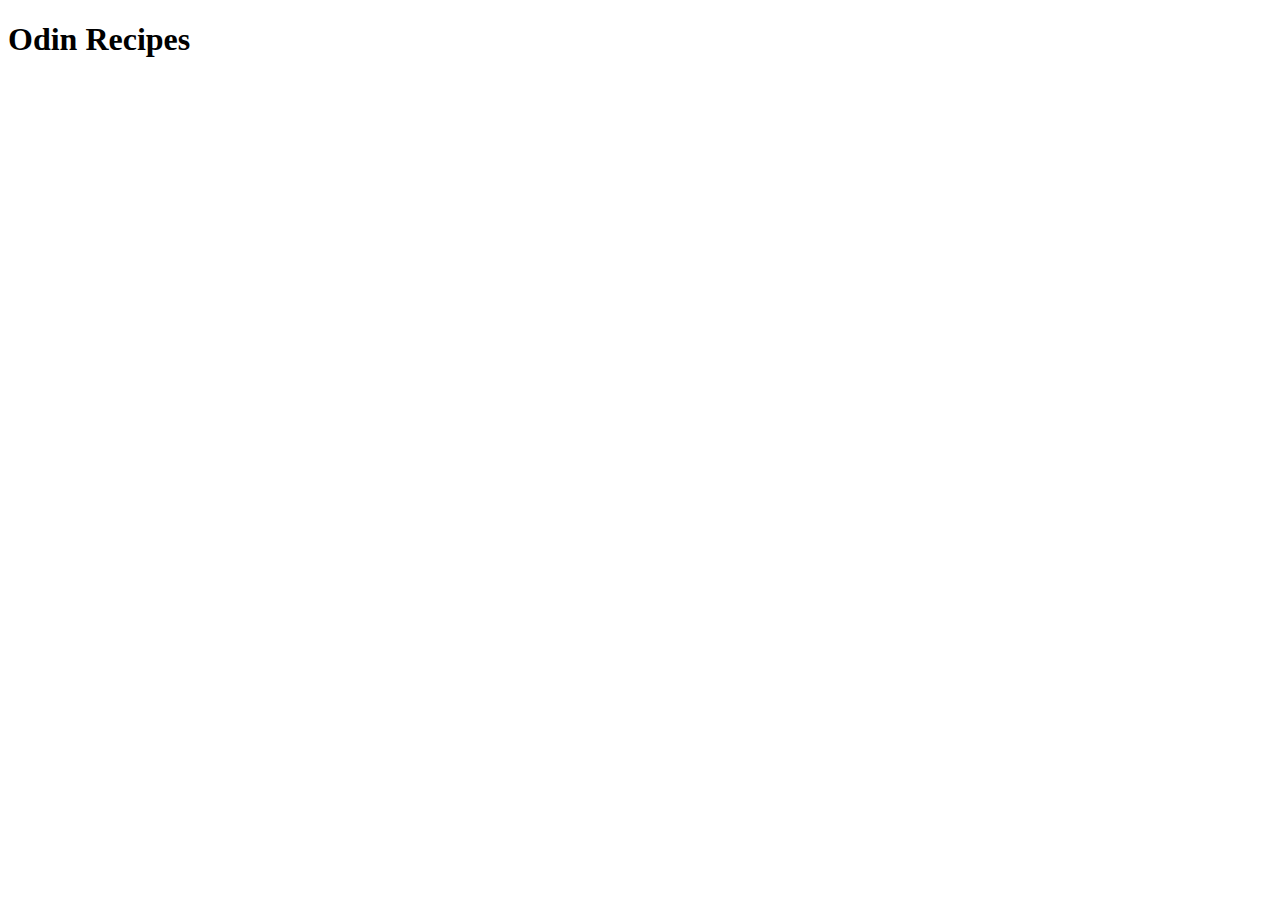
==== index.html @ 1116b047 "added boilerplate index.html with title and h1, then made ../recipes/peanut-butter-jelly-sandwich.ht" ====
<!DOCTYPE html>

<html lang="en">
  <head>
    <meta charset="UTF-8">
    <title>
      Main | Project: Recipes | Odin Project Lesson
    </title>

  </head>

  <body>
    <h1>Odin Recipes</h1>



  </body>
</html>
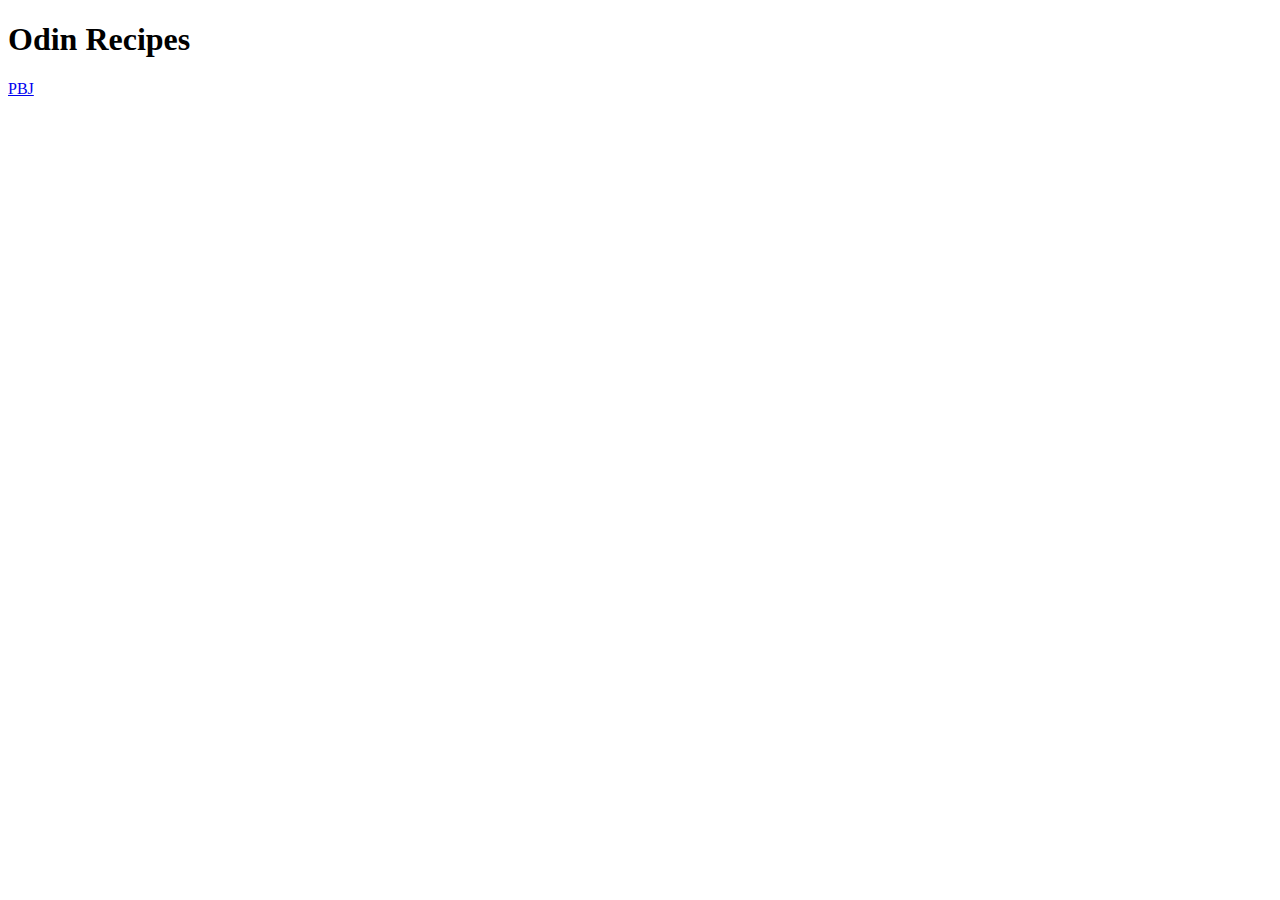
==== commit 337bfb3e: "added description, Ingredients and steps to pbj.html" ====
--- a/index.html
+++ b/index.html
@@ -12,6 +12,8 @@
   <body>
     <h1>Odin Recipes</h1>
 
+    <a href="../recipes/pbj.html">PBJ</a>
+
 
 
   </body>
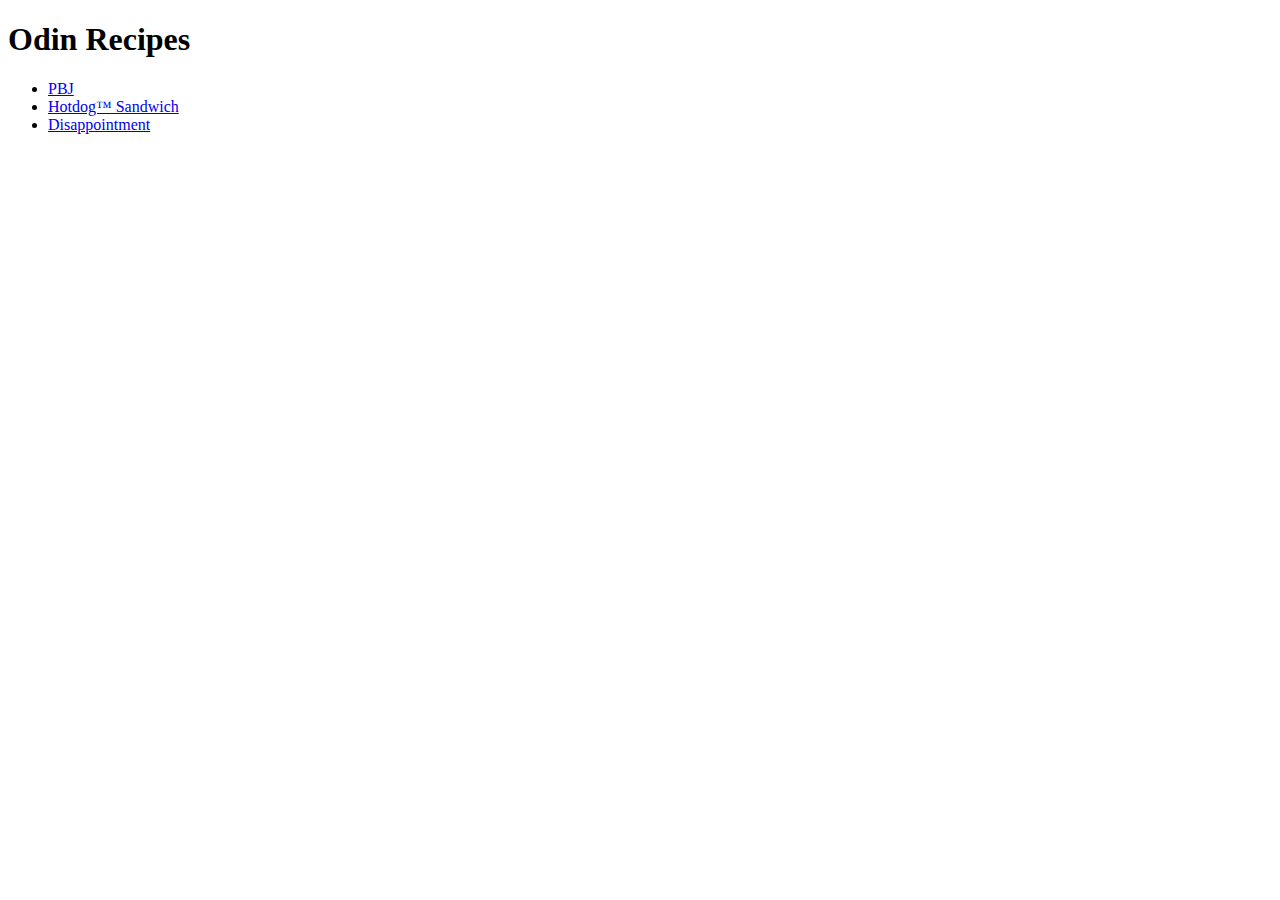
==== commit 107c1a71: "finished up hotdog.html and disappointment.html up to Iteration 4 from steps" ====
--- a/index.html
+++ b/index.html
@@ -12,7 +12,14 @@
   <body>
     <h1>Odin Recipes</h1>
 
-    <a href="../recipes/pbj.html">PBJ</a>
+
+    <ul>
+      <li><a href="../recipes/pbj.html">PBJ</a></li>
+      <li><a href="../recipes/hotdog.html">Hotdog™ Sandwich</a></li>
+      <li><a href="../recipes/disappointment.html">Disappointment</a></li>
+    </ul>   
+
+
 
 
 
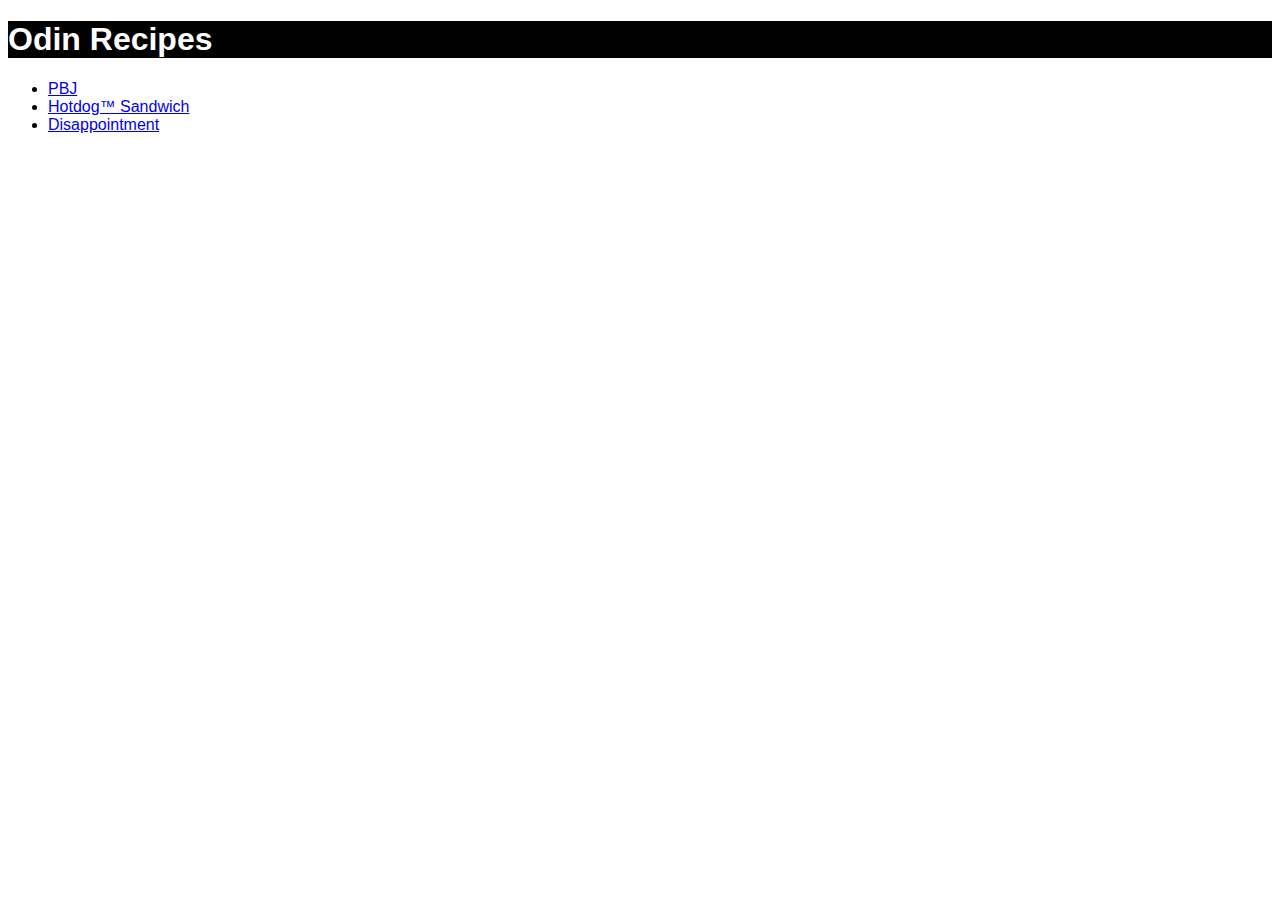
==== commit fdd914d8: "throwing SOME css (black title banner that links back to index.html, grey subtitle background, might" ====
--- a/index.html
+++ b/index.html
@@ -7,16 +7,22 @@
       Main | Project: Recipes | Odin Project Lesson
     </title>
 
+    <link rel="stylesheet" href="style.css"/> 
+
   </head>
 
   <body>
-    <h1>Odin Recipes</h1>
+    <div id="top-banner">
+      <h1>
+        <a id="odin-recipes-title" href="index.html">Odin Recipes</a>
+      </h1>
+    </div>
 
 
     <ul>
-      <li><a href="../recipes/pbj.html">PBJ</a></li>
-      <li><a href="../recipes/hotdog.html">Hotdog™ Sandwich</a></li>
-      <li><a href="../recipes/disappointment.html">Disappointment</a></li>
+      <li><a href="./recipes/pbj.html">PBJ</a></li>
+      <li><a href="./recipes/hotdog.html">Hotdog™ Sandwich</a></li>
+      <li><a href="./recipes/disappointment.html">Disappointment</a></li>
     </ul>   
 
 
--- a/style.css
+++ b/style.css
@@ -0,0 +1,24 @@
+* {
+  font-family: 'Trebuchet MS', 'Lucida Sans Unicode', 'Lucida Grande', 'Lucida Sans', Arial, sans-serif;
+}
+
+h1 {
+  Background-color: Black;
+  color:white;
+}
+
+h2 {
+  background-color: gray;
+
+}
+
+#top-banner{
+  background-color: black;
+  background-size: 300pt;
+
+}
+#odin-recipes-title{
+  color:white;
+  text-decoration: none;
+
+}